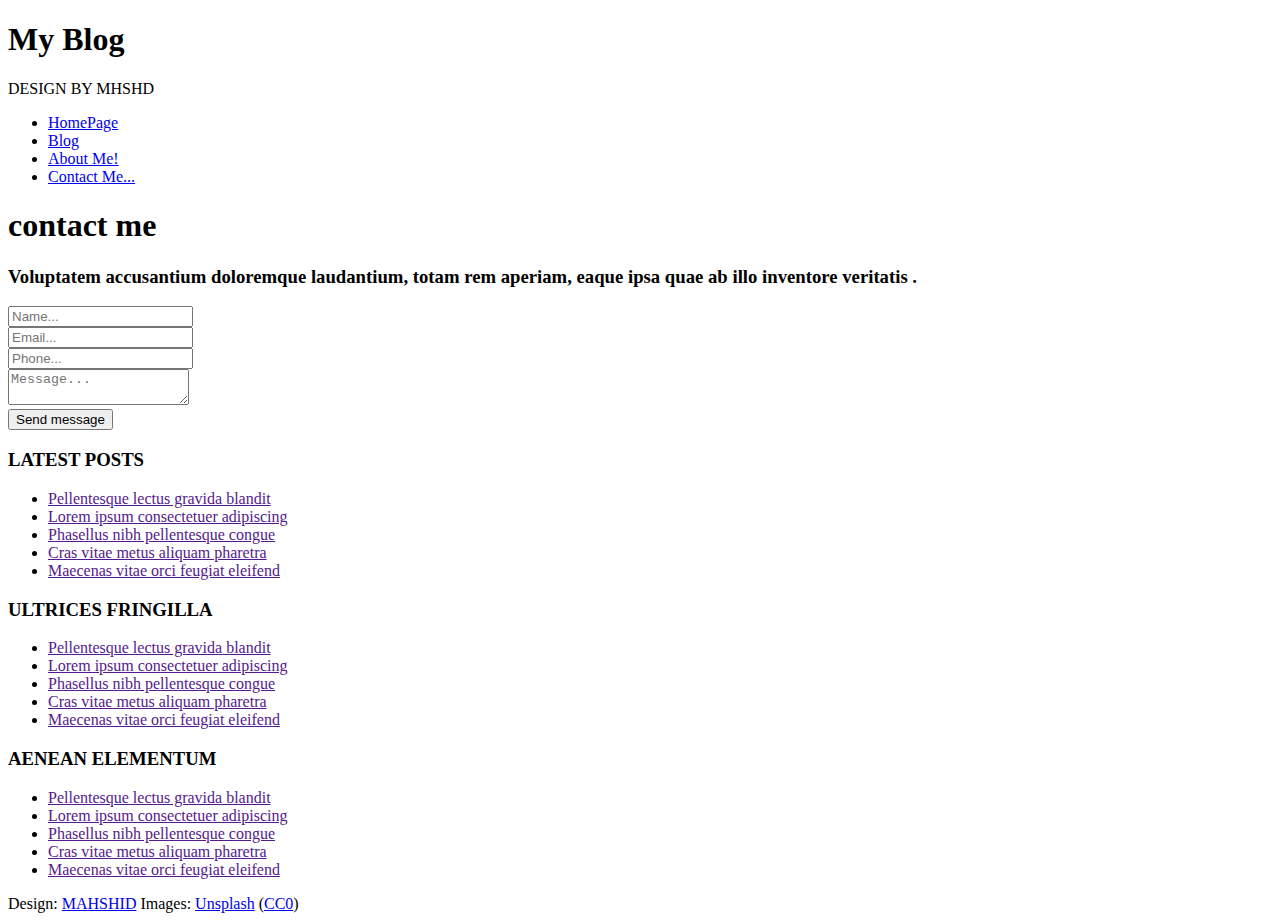
==== contactUs.html @ 95f6e047 "fix contact me link" ====
<!DOCTYPE HTML>
<!--
	Iridium by TEMPLATED
    templated.co @templatedco
    Released for free under the Creative Commons Attribution 3.0 license (templated.co/license)
-->
<html>

<head>
    <title>Iridium by TEMPLATED</title>
    <meta name="viewport" content="width=device-width, initial-scale=1">
    <meta http-equiv="content-type" content="text/html; charset=utf-8" />
    <meta name="description" content="" />
    <meta name="keywords" content="" />
    <link href='http://fonts.googleapis.com/css?family=Arimo:300,400,700' rel='stylesheet' type='text/css'>

    <link rel="stylesheet" href="css/contactus.css" />
    <noscript>
    </noscript>
    <!--[if lte IE 8]><link rel="stylesheet" href="css/ie/v8.css" /><![endif]-->
    <!--[if lte IE 9]><link rel="stylesheet" href="css/ie/v9.css" /><![endif]-->
</head>

<body class="homepage">
    <header class="blog_header">
        <h1 class="hearer_title">My Blog</h1>
        <span class="hearer_subtitle">DESIGN BY MHSHD</span>
        <nav>
            <ul>
                <li><a href="./index.html">HomePage</a></li>
                <li><a href='./singlePost.html'>Blog</a></li>
                <li><a href='./myResume.html'>About Me!</a></li>
                <li class="active"><a href="./contactUs.html">Contact Me...</a></li>
            </ul>
        </nav>
    </header>
    <div class="container contact_me_row">
        <div class="blog_row">
            <div class="contact_me">
                <h1>contact me</h1>
                <h3 class="post_span">Voluptatem accusantium doloremque laudantium, totam rem aperiam, eaque ipsa quae
                    ab illo inventore veritatis .</h3>
                <form class="contact_me_form">
                    <div class="contact-us-form-left">
                        <div class="contact-us-input-container">
                            <label for="contact-us-name" class="contact-us-name-label"></label>
                            <input type="text" id="contact-us-name" name="contact-us-name" placeholder="Name...">
                        </div>
                        <div class="contact-us-input-container">
                            <label for="contact-us-email" class="contact-us-email-label"></label>
                            <input type="text" id="contact-us-email" name="contact-us-email" placeholder="Email...">
                        </div>
                        <div class="contact-us-input-container">
                            <label for="contact-us-phone" class="contact-us-phone-label"></label>
                            <input type="text" id="contact-us-phone" name="contact-us-phone" placeholder="Phone...">
                        </div>
                    </div>
                    <div class="contact-us-form-right">
                        <div class="contact-us-input-container">
                            <label for="contact-us-message" class="contact-us-message-label"></label>
                            <textarea id="contact-us-message" name="contact-us-message"
                                placeholder="Message..."></textarea>
                        </div>
                        <input type="submit" value="Send message">
                    </div>
                </form>
            </div>
        </div>
    </div>

    <footer class="container footer">
        <div class="blog_row">
            <div class="footer_row">
                <h3>LATEST POSTS</h3>
                <ul class="footer_list">
                    <li><a href="">Pellentesque lectus gravida blandit</a></li>
                    <li><a href="">Lorem ipsum consectetuer adipiscing</a></li>
                    <li><a href="">Phasellus nibh pellentesque congue</a></li>
                    <li><a href="">Cras vitae metus aliquam pharetra</a></li>
                    <li><a href="">Maecenas vitae orci feugiat eleifend</a></li>
                </ul>
            </div>
            <div class="footer_row">
                <h3>ULTRICES FRINGILLA</h3>
                <ul class="footer_list">
                    <li><a href="">Pellentesque lectus gravida blandit</a></li>
                    <li><a href="">Lorem ipsum consectetuer adipiscing</a></li>
                    <li><a href="">Phasellus nibh pellentesque congue</a></li>
                    <li><a href="">Cras vitae metus aliquam pharetra</a></li>
                    <li><a href="">Maecenas vitae orci feugiat eleifend</a></li>
                </ul>
            </div>
            <div class="footer_row">
                <h3>AENEAN ELEMENTUM</h3>
                <ul class="footer_list">
                    <li><a href="">Pellentesque lectus gravida blandit</a></li>
                    <li><a href="">Lorem ipsum consectetuer adipiscing</a></li>
                    <li><a href="">Phasellus nibh pellentesque congue</a></li>
                    <li><a href="">Cras vitae metus aliquam pharetra</a></li>
                    <li><a href="">Maecenas vitae orci feugiat eleifend</a></li>
                </ul>
            </div>
        </div>
    </footer>

    <div class="copyright">
        <div class="copyright_row">
            Design: <a href="#">MAHSHID</a> Images: <a href="#">Unsplash</a> (<a href="#">CC0</a>)
        </div>
    </div>
</body>

</html>
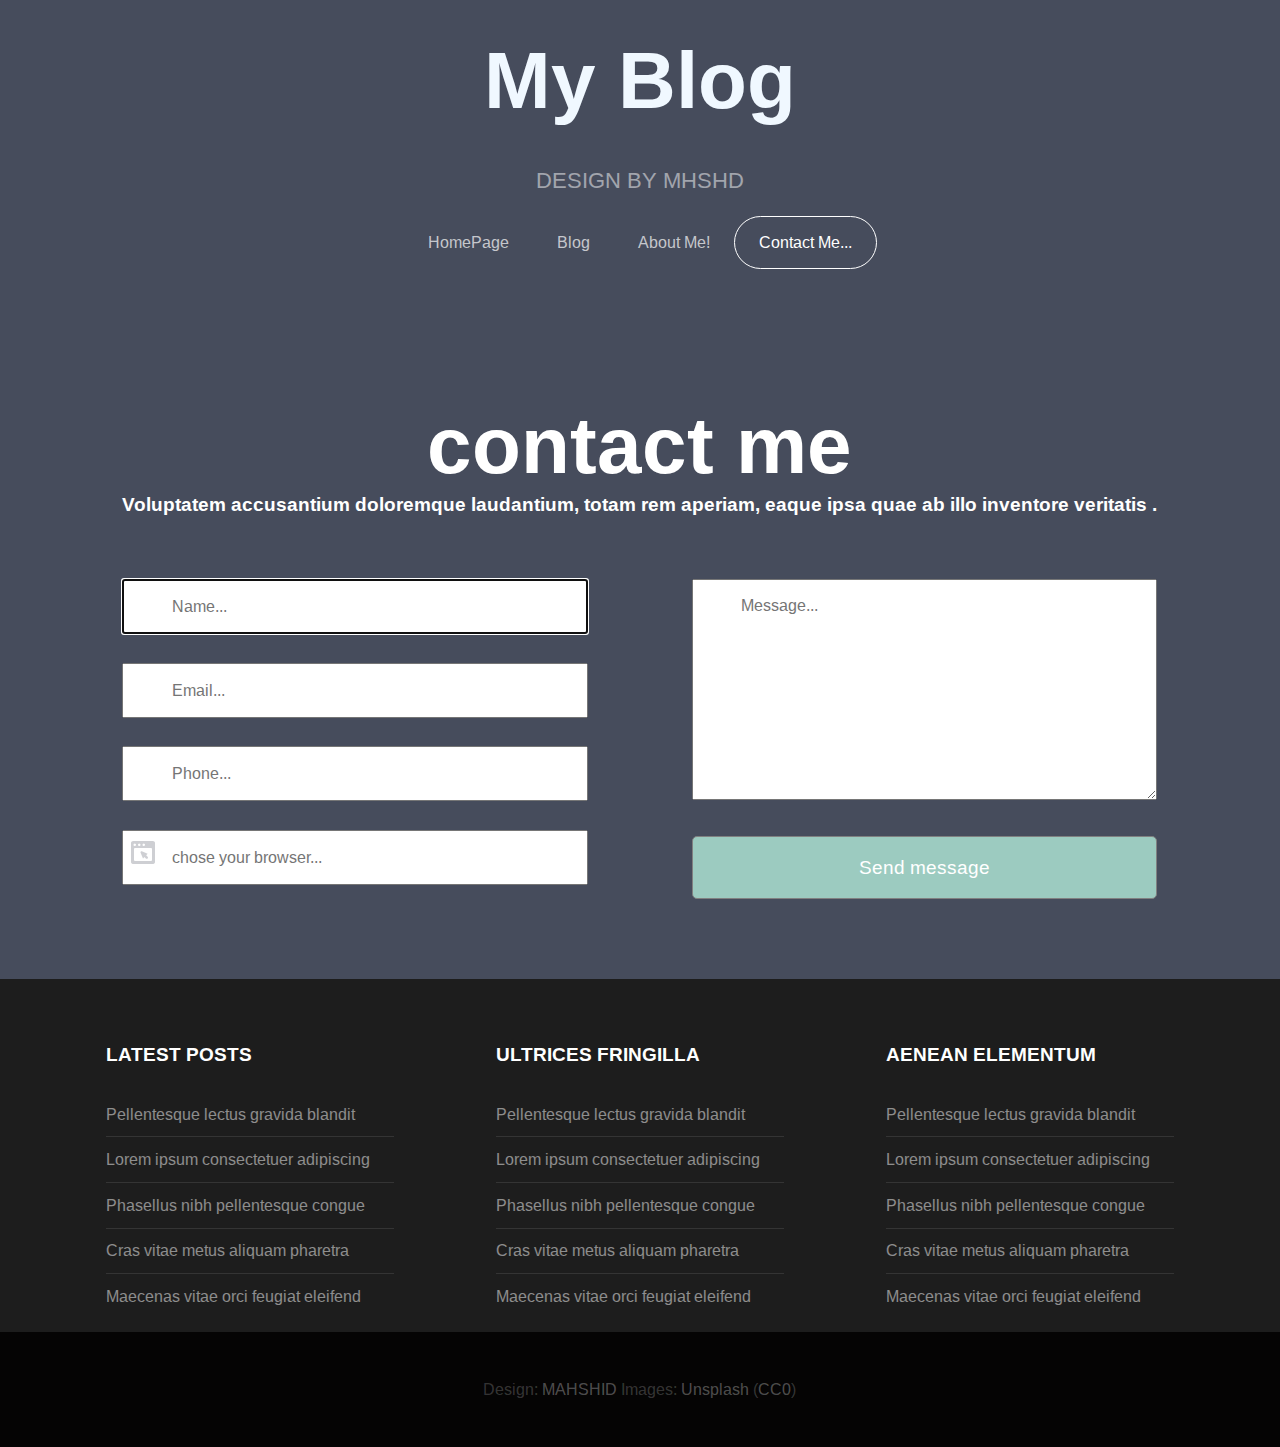
==== commit e156ba44: "add data list to contact form" ====
--- a/contactUs.html
+++ b/contactUs.html
@@ -1,18 +1,13 @@
 <!DOCTYPE HTML>
-<!--
-	Iridium by TEMPLATED
-    templated.co @templatedco
-    Released for free under the Creative Commons Attribution 3.0 license (templated.co/license)
--->
 <html>
 
 <head>
     <title>Iridium by TEMPLATED</title>
     <meta name="viewport" content="width=device-width, initial-scale=1">
-    <meta http-equiv="content-type" content="text/html; charset=utf-8" />
+    <meta charset="utf-8" />
     <meta name="description" content="" />
     <meta name="keywords" content="" />
-    <link href='http://fonts.googleapis.com/css?family=Arimo:300,400,700' rel='stylesheet' type='text/css'>
+    <link href='http://fonts.googleapis.com/css?family=Arimo:300,400,700' rel='stylesheet'>
 
     <link rel="stylesheet" href="css/contactus.css" />
     <noscript>
@@ -44,7 +39,8 @@
                     <div class="contact-us-form-left">
                         <div class="contact-us-input-container">
                             <label for="contact-us-name" class="contact-us-name-label"></label>
-                            <input type="text" id="contact-us-name" name="contact-us-name" placeholder="Name...">
+                            <input type="text" id="contact-us-name" name="contact-us-name" placeholder="Name..."
+                                autofocus required>
                         </div>
                         <div class="contact-us-input-container">
                             <label for="contact-us-email" class="contact-us-email-label"></label>
@@ -53,6 +49,17 @@
                         <div class="contact-us-input-container">
                             <label for="contact-us-phone" class="contact-us-phone-label"></label>
                             <input type="text" id="contact-us-phone" name="contact-us-phone" placeholder="Phone...">
+                        </div>
+                        <div class="contact-us-input-container">
+                            <label for="browser" class="contact-us-browser-label"></label>
+                            <input list="browsers" name="browser" id="browser" placeholder="chose your browser...">
+                            <datalist id="browsers">
+                                <option value="Edge">
+                                <option value="Firefox">
+                                <option value="Chrome">
+                                <option value="Opera">
+                                <option value="Safari">
+                            </datalist>
                         </div>
                     </div>
                     <div class="contact-us-form-right">
--- a/css/contactus.css
+++ b/css/contactus.css
@@ -0,0 +1,264 @@
+* {
+  margin: 0px;
+  padding: 0;
+  font-family: "Arimo", sans-serif;
+  box-sizing: border-box;
+}
+
+/* typography ********* */
+body {
+  background-color: #464c5c;
+}
+.blog_header {
+  background: url(../images/banner.jpg) no-repeat;
+  background-size: cover;
+  color: aliceblue;
+  padding: 1em 0;
+}
+
+h1 {
+  font-size: 5rem;
+}
+
+h2 {
+  font-size: 3rem;
+}
+
+h3 {
+  font-size: 1.2rem;
+  margin-bottom: 2em;
+}
+
+p {
+  margin-bottom: 1em;
+  line-height: 1.75em;
+}
+img {
+  width: 100%;
+  max-width: 100%;
+}
+span {
+  font-size: 1.4rem;
+}
+
+p {
+  font-size: 1rem;
+}
+
+nav {
+  display: none;
+}
+nav ul {
+  list-style: none;
+  display: flex;
+  flex-direction: column;
+  align-items: center;
+}
+nav li {
+  font-size: 1rem;
+}
+
+nav a {
+  text-decoration: none;
+  color: rgba(255, 255, 255, 0.7);
+}
+nav a:hover,
+nav a:focus {
+  color: #ff0;
+}
+
+.hearer_subtitle {
+  color: rgba(255, 255, 255, 0.5);
+  margin-bottom: 1em;
+}
+
+/*  */
+.blog_header {
+  width: 100%;
+  display: flex;
+  flex-direction: column;
+  text-align: center;
+  margin-bottom: 6em;
+}
+
+.blog_row {
+  width: 83.5%;
+  margin: 0 auto;
+  display: flex;
+  flex-direction: column;
+}
+
+.contact_me_row {
+  background-color: #464c5c;
+}
+.contact_me {
+  margin: 0 auto;
+  display: flex;
+  flex-direction: column;
+  align-items: center;
+  text-align: center;
+  color: #fff;
+  margin-bottom: 5em;
+}
+
+.contact_me_form {
+  display: flex;
+  flex-direction: column;
+  width: 100%;
+}
+
+.contact-us-input-container label {
+  position: relative;
+  top: 35px;
+  float: left;
+  left: 9px;
+  z-index: 130;
+  font-weight: 700;
+  width: 24px;
+  height: 24px;
+}
+.contact-us-form-right,
+.contact-us-form-left {
+  width: 100%;
+}
+.contact-us-form-right textarea {
+  width: 100%;
+  min-height: 221px;
+  font-size: 1em;
+  padding: 1em;
+  padding-left: 3em;
+  margin-bottom: 2em;
+}
+.contact-us-form-right input {
+  width: 100%;
+  padding: 1em;
+  font-size: 1.2em;
+  border: 1px gray solid;
+  border-radius: 5px;
+  color: #fff;
+  background-color: #9ccbc0;
+}
+.contact-us-form-left input {
+  width: 100%;
+  padding: 1em;
+  font-size: 1em;
+  padding-left: 3em;
+  margin-bottom: 0.3em;
+}
+
+.contact-us-name-label {
+  background: url(../images/icons/contact-user.png) left top no-repeat;
+}
+.contact-us-phone-label {
+  background: url(../images/icons/contact-phone.png) left top no-repeat;
+}
+.contact-us-browser-label {
+  background: url(../images/icons/web-design.png) left top no-repeat;
+}
+.contact-us-email-label {
+  background: url(../images/icons/contact-email.png) left top no-repeat;
+}
+.contact-us-message-label {
+  background: url(../images/icons/contact-pencil.png) left top no-repeat;
+}
+
+.footer {
+  background-color: #1d1d1d;
+  padding-top: 4em;
+}
+
+.footer h3 {
+  color: #fff;
+}
+
+.footer_list {
+  list-style: none;
+}
+.footer_list li {
+  border-bottom: 1px rgba(255, 255, 255, 0.1) solid;
+  margin-bottom: 0.8em;
+  padding-bottom: 0.8em;
+}
+.footer_list li:last-child {
+  border: none;
+}
+.footer_list a {
+  text-decoration: none;
+  color: rgba(255, 255, 255, 0.5);
+}
+.footer .blog_row {
+  margin-bottom: 2em;
+}
+
+.blog_row:last-child {
+  margin-bottom: 0;
+}
+
+.copyright {
+  background-color: #050404;
+  padding: 3em 0;
+}
+.copyright a {
+  text-decoration: none;
+  color: rgba(255, 255, 255, 0.3);
+}
+
+.copyright_row {
+  width: 83.5%;
+  margin: 0 auto;
+  text-align: center;
+  color: rgba(255, 255, 255, 0.2);
+}
+@media screen and (min-width: 680px) {
+  nav {
+    display: block;
+  }
+  .hearer_title {
+    margin-bottom: 0.5em;
+  }
+  .blog_header {
+    padding: 2em 0;
+  }
+  nav ul {
+    flex-direction: row;
+    justify-content: center;
+  }
+  nav li {
+    padding: 1em 1.5em;
+  }
+  .active {
+    border: 1px #fff solid;
+    border-radius: 40px;
+  }
+
+  .active a {
+    color: #fff;
+  }
+  .active a:hover {
+    color: #fff;
+  }
+
+  .blog_row {
+    flex-direction: row;
+    justify-content: space-between;
+  }
+
+  .contact_me_form {
+    display: flex;
+    flex-direction: row;
+    justify-content: space-between;
+    width: 100%;
+  }
+  .contact-us-form-right,
+  .contact-us-form-left {
+    width: 45%;
+  }
+  .footer {
+    display: flex;
+    flex-direction: row;
+  }
+
+  .footer_row {
+    width: 27%;
+  }
+}
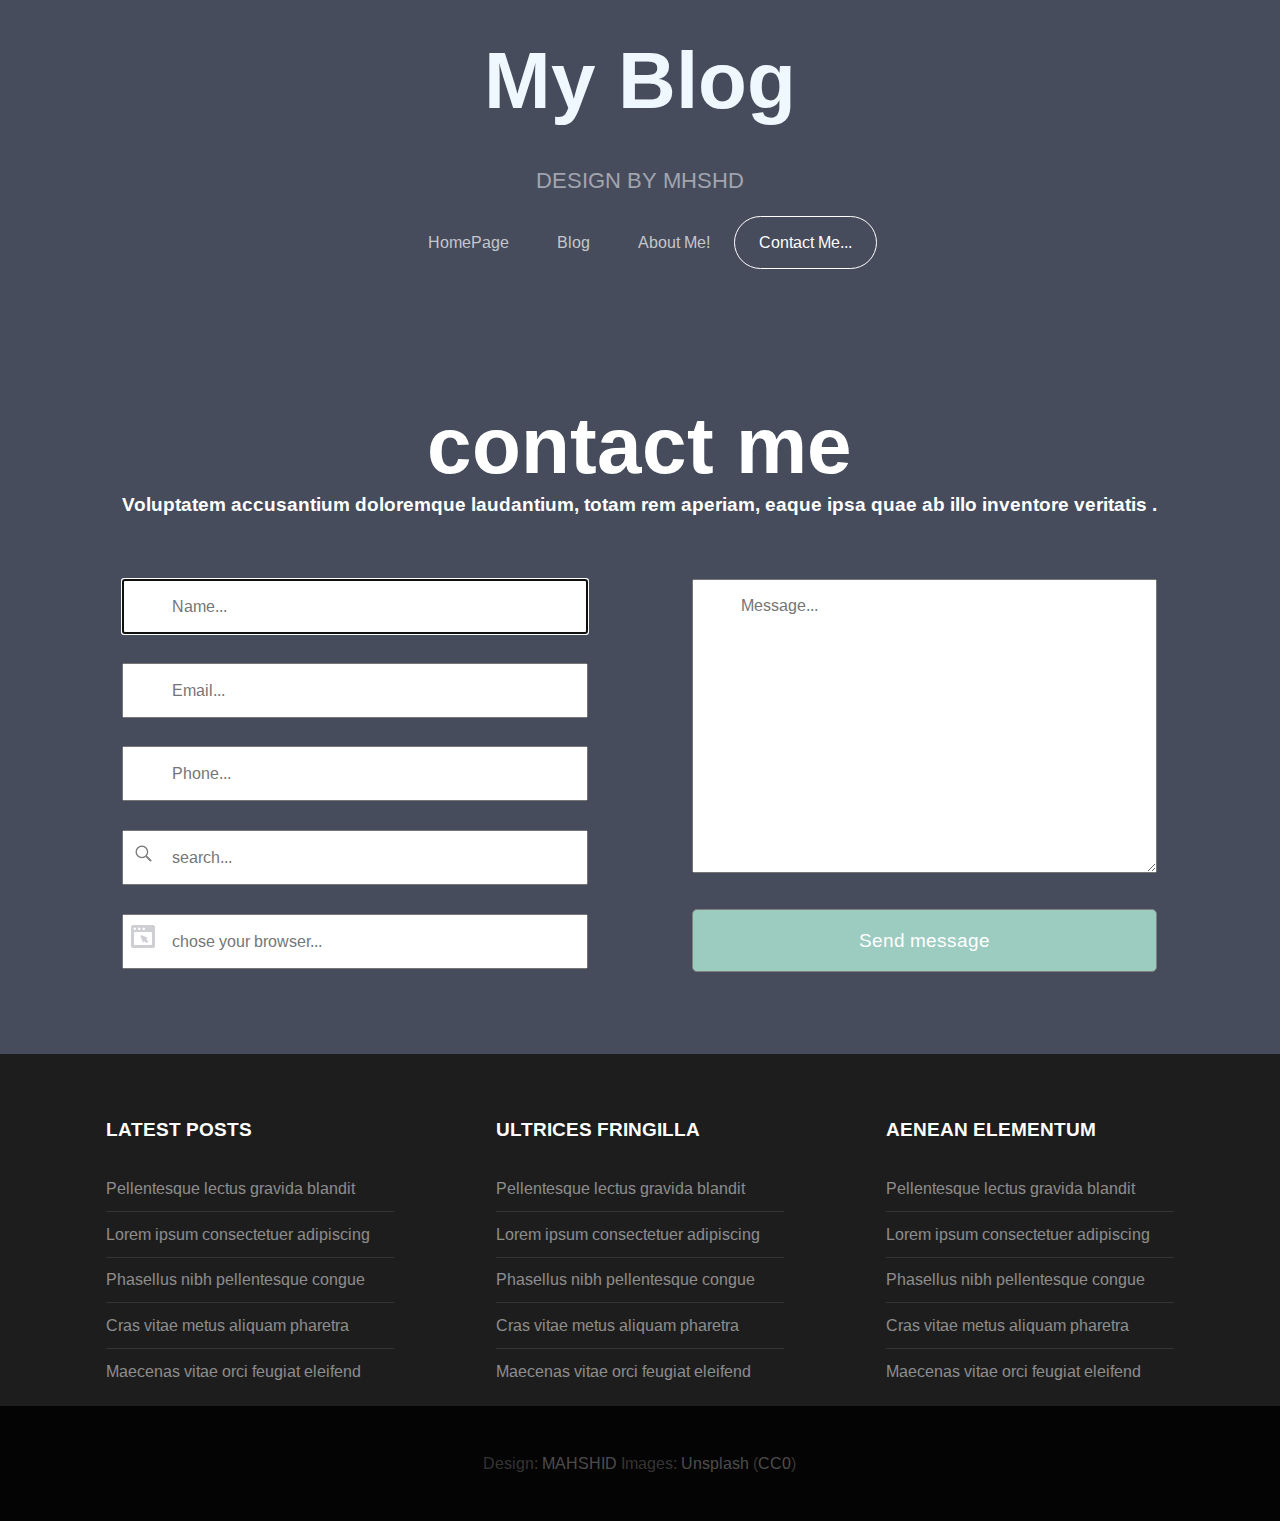
==== commit afe0a4ef: "add some fields to contact form" ====
--- a/contactUs.html
+++ b/contactUs.html
@@ -44,11 +44,15 @@
                         </div>
                         <div class="contact-us-input-container">
                             <label for="contact-us-email" class="contact-us-email-label"></label>
-                            <input type="text" id="contact-us-email" name="contact-us-email" placeholder="Email...">
+                            <input type="email" id="contact-us-email" name="contact-us-email" placeholder="Email...">
                         </div>
                         <div class="contact-us-input-container">
                             <label for="contact-us-phone" class="contact-us-phone-label"></label>
-                            <input type="text" id="contact-us-phone" name="contact-us-phone" placeholder="Phone...">
+                            <input type="tel" id="contact-us-phone" name="contact-us-phone" placeholder="Phone...">
+                        </div>
+                        <div class="contact-us-input-container">
+                            <label for="contact-us-phone" class="contact-us-search-label"></label>
+                            <input type="search" id="contact-us-phone" name="contact-us-phone" placeholder="search...">
                         </div>
                         <div class="contact-us-input-container">
                             <label for="browser" class="contact-us-browser-label"></label>
--- a/css/contactus.css
+++ b/css/contactus.css
@@ -123,7 +123,7 @@
 }
 .contact-us-form-right textarea {
   width: 100%;
-  min-height: 221px;
+  min-height: 294px;
   font-size: 1em;
   padding: 1em;
   padding-left: 3em;
@@ -155,6 +155,9 @@
 .contact-us-browser-label {
   background: url(../images/icons/web-design.png) left top no-repeat;
 }
+.contact-us-search-label {
+  background: url(../images/icons/R.png) left top no-repeat;
+}
 .contact-us-email-label {
   background: url(../images/icons/contact-email.png) left top no-repeat;
 }
